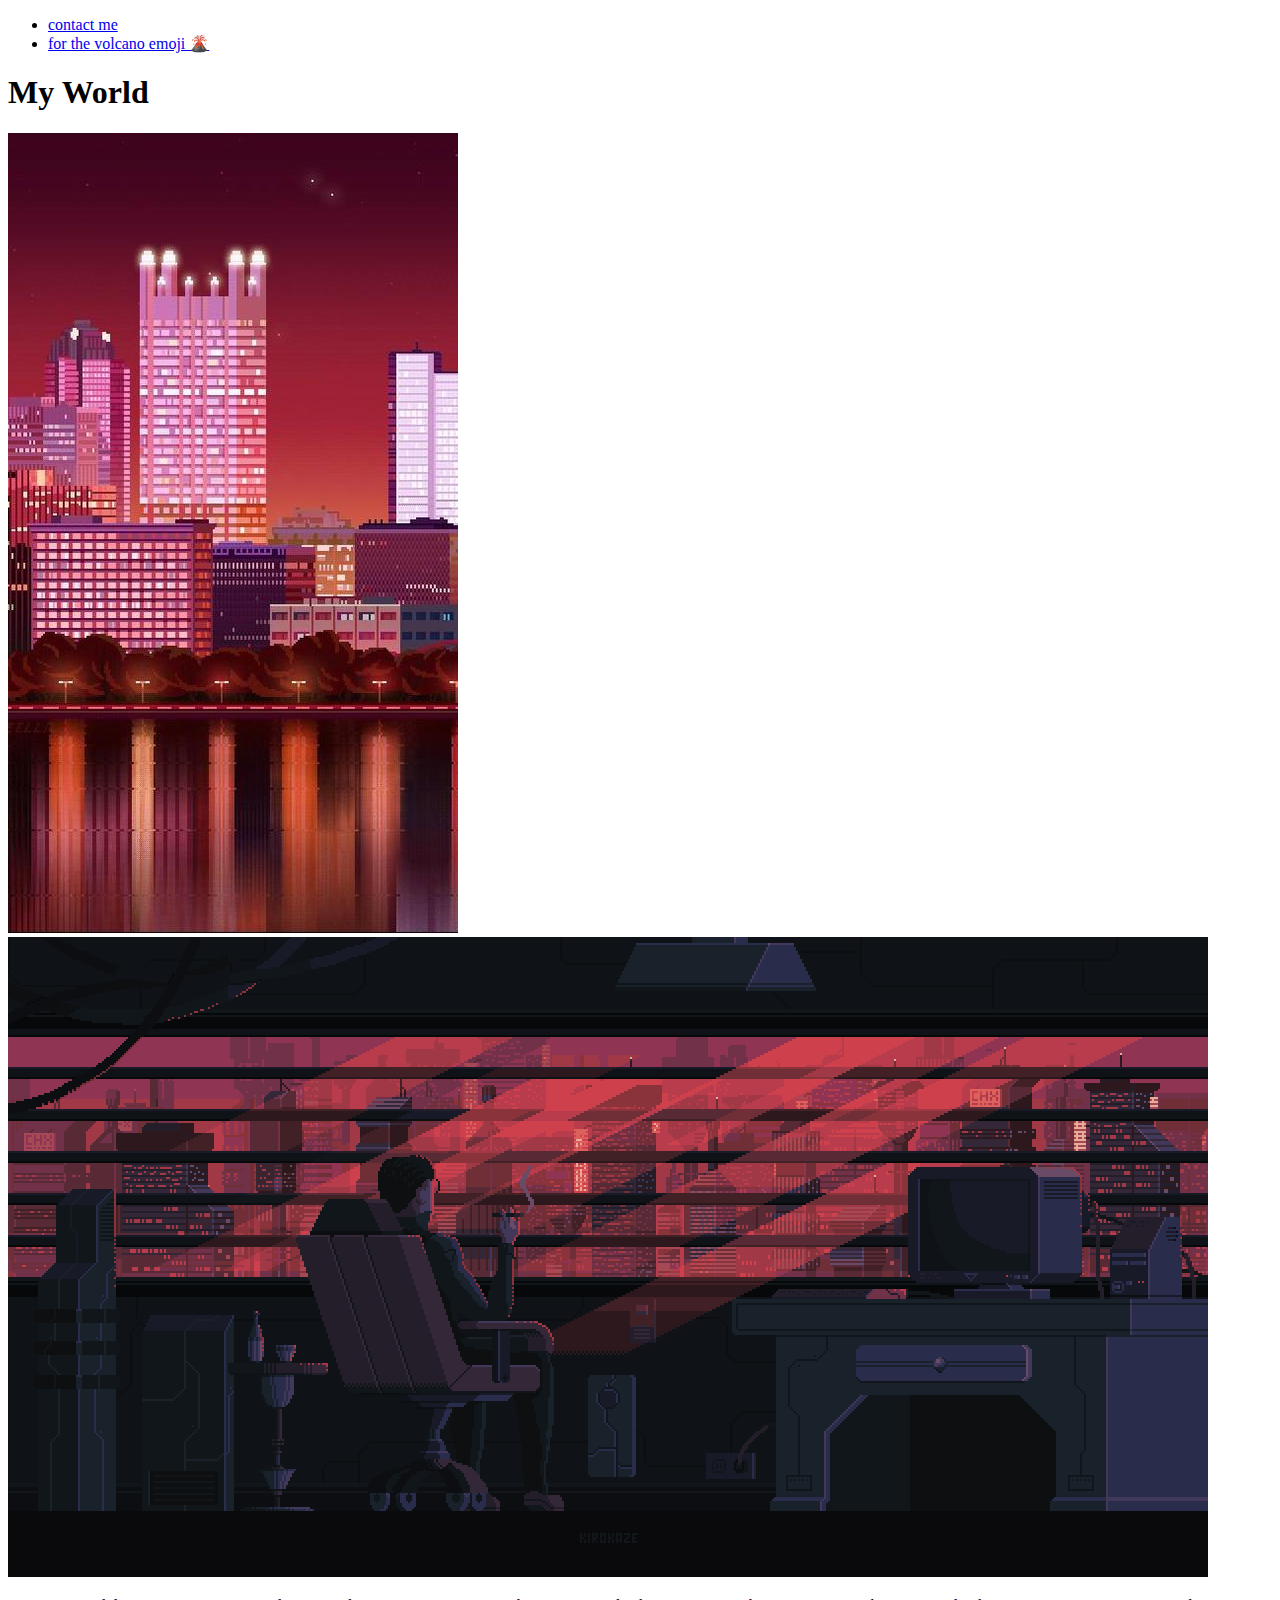
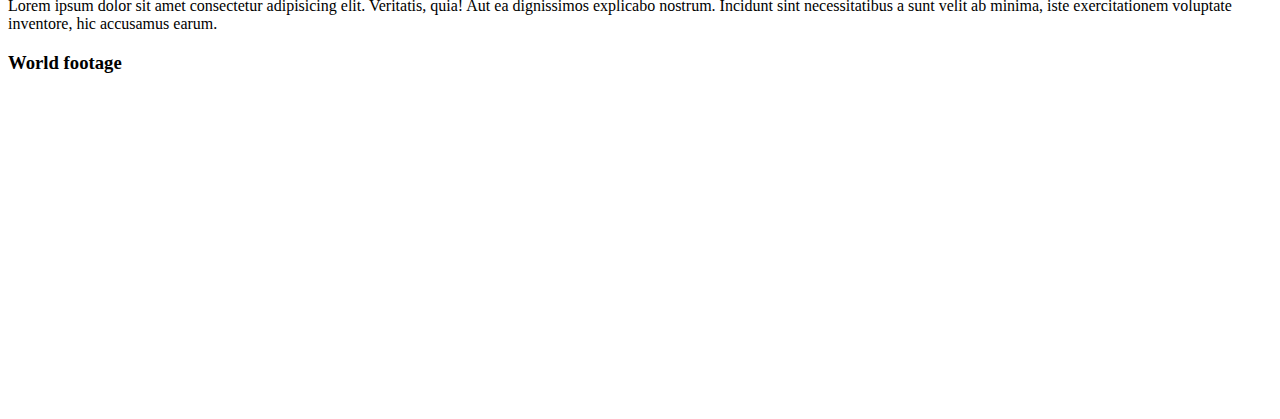
==== ex.1 - 09.22/index.html @ 5da00268 "First Website - Red Palette" ====
<!DOCTYPE html>
<html lang="en">

<head>
    <meta charset="UTF-8">
    <meta name="viewport" content="width=device-width, initial-scale=1.0">
    <title>My Website 🌋</title>
</head>
<ul>
    <li><a href="contact.html">contact me</a></li>
    <li><a href="https://emojipedia.org/volcano/" target="_blank">for the volcano emoji 🌋</a></li>
</ul>

<h1>My World</h1>



<img src="assets/screen-5.jpg" alt="world">
<br>
<img src="assets/d927ec2-1487c3ad-5d81-4898-b78e-ee98f0e369a8.png" alt="office">

<body>
    
    <p>Lorem ipsum dolor sit amet consectetur adipisicing elit. Veritatis, quia! Aut ea dignissimos explicabo nostrum.
        Incidunt sint necessitatibus a sunt velit ab minima, iste exercitationem voluptate inventore, hic accusamus
        earum.
    </p>

    <h3>World footage</h3>

    <iframe width="560" height="315" src="https://www.youtube.com/embed/v6geL5rkt1s" frameborder="0"
        allow="accelerometer; autoplay; clipboard-write; encrypted-media; gyroscope; picture-in-picture"
        allowfullscreen></iframe>

       
</body>

</html>
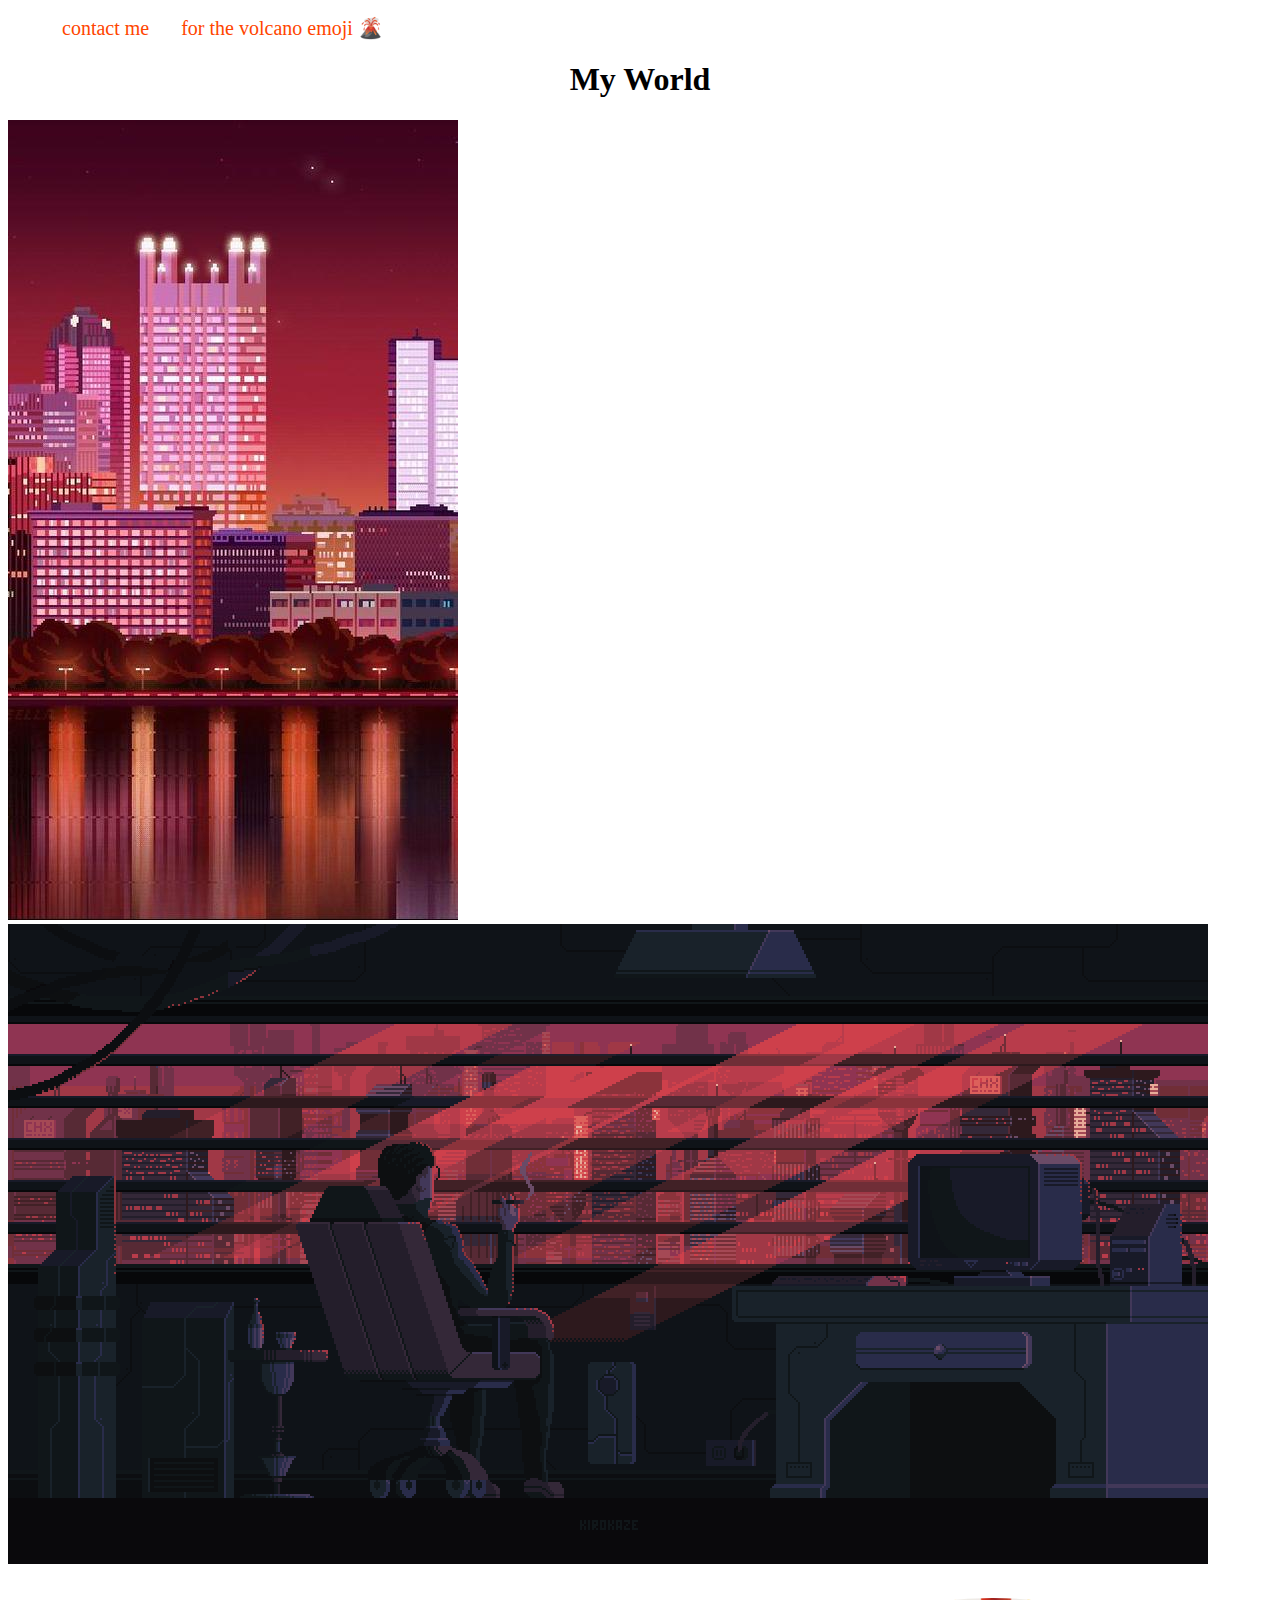
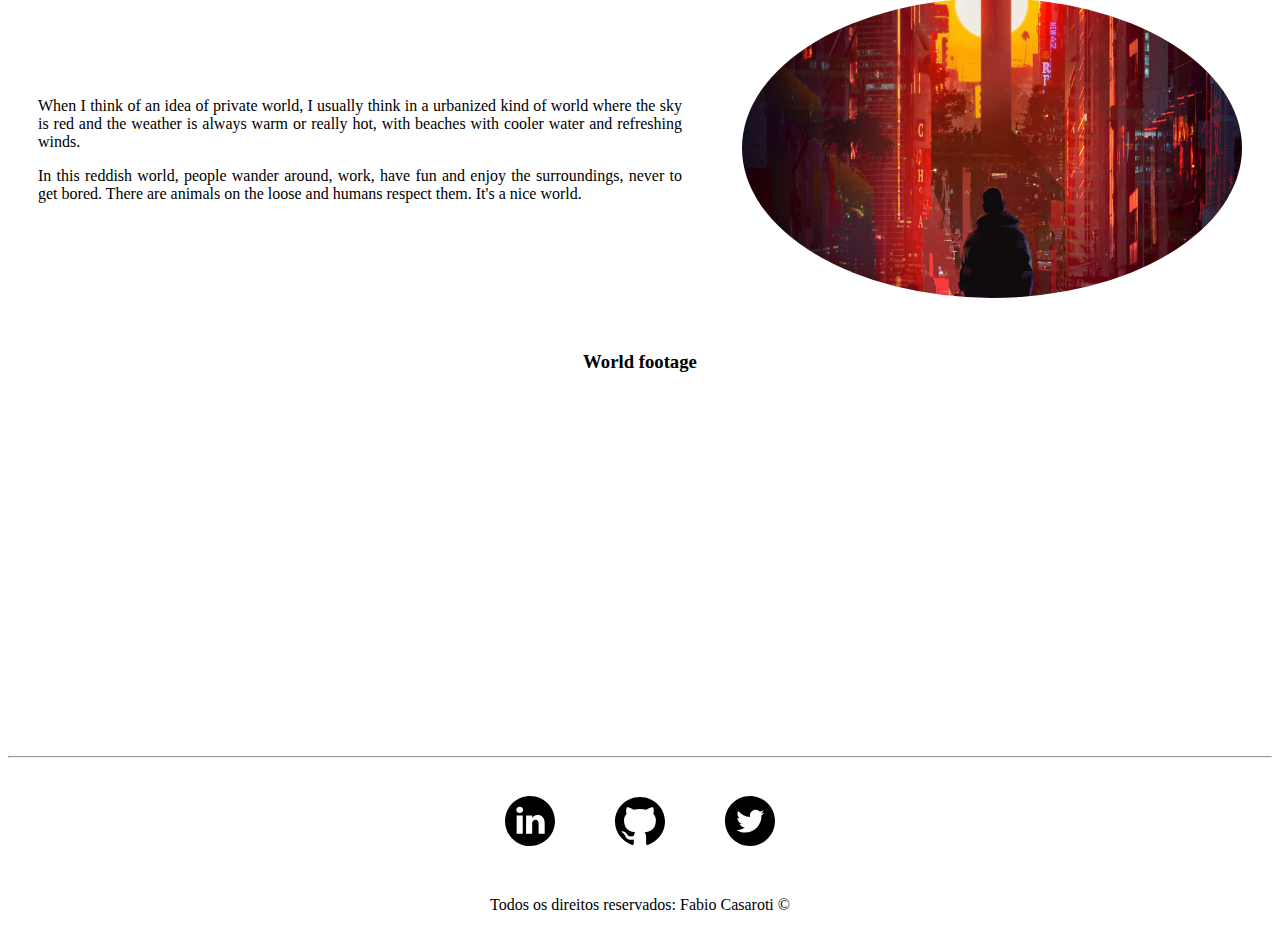
==== commit 27f7e049: "My website - CSS 1" ====
--- a/ex.1 - 09.22/index.html
+++ b/ex.1 - 09.22/index.html
@@ -1,38 +1,66 @@
 <!DOCTYPE html>
 <html lang="en">
+
 
 <head>
     <meta charset="UTF-8">
     <meta name="viewport" content="width=device-width, initial-scale=1.0">
     <title>My Website 🌋</title>
+    <link rel="stylesheet" href="assets/css/style.css">
+
 </head>
-<ul>
+<ul id="menu">
     <li><a href="contact.html">contact me</a></li>
     <li><a href="https://emojipedia.org/volcano/" target="_blank">for the volcano emoji 🌋</a></li>
 </ul>
 
-<h1>My World</h1>
+<h1 class="center">My World</h1>
+</div>
 
 
 
-<img src="assets/screen-5.jpg" alt="world">
+<img src="assets/img/screen-5.jpg" alt="world">
 <br>
-<img src="assets/d927ec2-1487c3ad-5d81-4898-b78e-ee98f0e369a8.png" alt="office">
+<img src="assets/img/d927ec2-1487c3ad-5d81-4898-b78e-ee98f0e369a8.png" alt="office">
 
 <body>
-    
-    <p>Lorem ipsum dolor sit amet consectetur adipisicing elit. Veritatis, quia! Aut ea dignissimos explicabo nostrum.
-        Incidunt sint necessitatibus a sunt velit ab minima, iste exercitationem voluptate inventore, hic accusamus
-        earum.
-    </p>
 
-    <h3>World footage</h3>
+    <div class="container">
+        <div class="p-30">
+            <p class="justify">When I think of an idea of private world, I usually think in a urbanized kind of world where the sky is red and
+                the weather is always warm or really hot, with beaches with cooler water and refreshing winds.
+            </p>
+            <p class="justify">In this reddish world, people wander around, work, have fun and enjoy the surroundings, never to get bored. There
+                are animals on the loose and humans respect them. It's a nice world.</p>  
+        </div>
 
+        <div>
+            <img class="br-50 wh-300 p-30" src="assets/img/29fc5f53228829.592d39ac4f6fc.jpg" alt="walk through the streets" >
+        </div>
+        
+    </div>
+
+    <h3 class="center">World footage</h3>
+
+    <div class="container mb-50">
     <iframe width="560" height="315" src="https://www.youtube.com/embed/v6geL5rkt1s" frameborder="0"
         allow="accelerometer; autoplay; clipboard-write; encrypted-media; gyroscope; picture-in-picture"
         allowfullscreen></iframe>
+    </div>
 
-       
+    <hr>
+    <footer>
+        <div class="container">
+            <a href="https://www.linkedin.com/in/casarotif/" target="_blank"><img class="tm-social p-30" src="assets/img/1384014.svg" alt="social1"></a>
+
+            <a href="https://github.com/casarotif" target="_blank"><img class="tm-social p-30" src="assets/img/github.svg" alt="social2"></a>
+
+            <a href="https://twitter.com/casarotif" target="_blank"><img class="tm-social p-30" src="assets/img/1384017.svg" alt="social3"></a>
+            
+        </div>
+
+       <p class="center">Todos os direitos reservados: Fabio Casaroti &copy;</p>
+    </footer>
+
 </body>
-
 </html>--- a/ex.1 - 09.22/assets/css/style.css
+++ b/ex.1 - 09.22/assets/css/style.css
@@ -0,0 +1,55 @@
+/*My Website Styles - index.html*/
+
+.center{
+    text-align: center;
+}
+
+.justify{
+    text-align: justify;
+}
+
+.container{
+    display: flex;
+    flex-flow: row;
+    flex-direction: row;
+    flex-wrap: nowrap;
+    justify-content: center;
+    align-items: center;
+}
+#menu li{
+    display: inline;
+    padding: 14px;
+}
+
+#menu li a:hover{
+    color: grey;
+}
+
+#menu li a{
+    text-decoration: none;
+    color: orangered;
+    font-size: 20px;
+}
+
+.p-30{
+    padding: 30px;
+}
+
+.br-50{
+    border-radius: 50%;
+}
+
+.wh-300{
+    width: 500px;
+    height: 300px;
+}
+.tm-social{
+    width: 50px;
+    height: 50px;
+}
+
+.mb-50{
+    margin-bottom: 50px;
+}
+
+/*My Website Styles - contact.html*/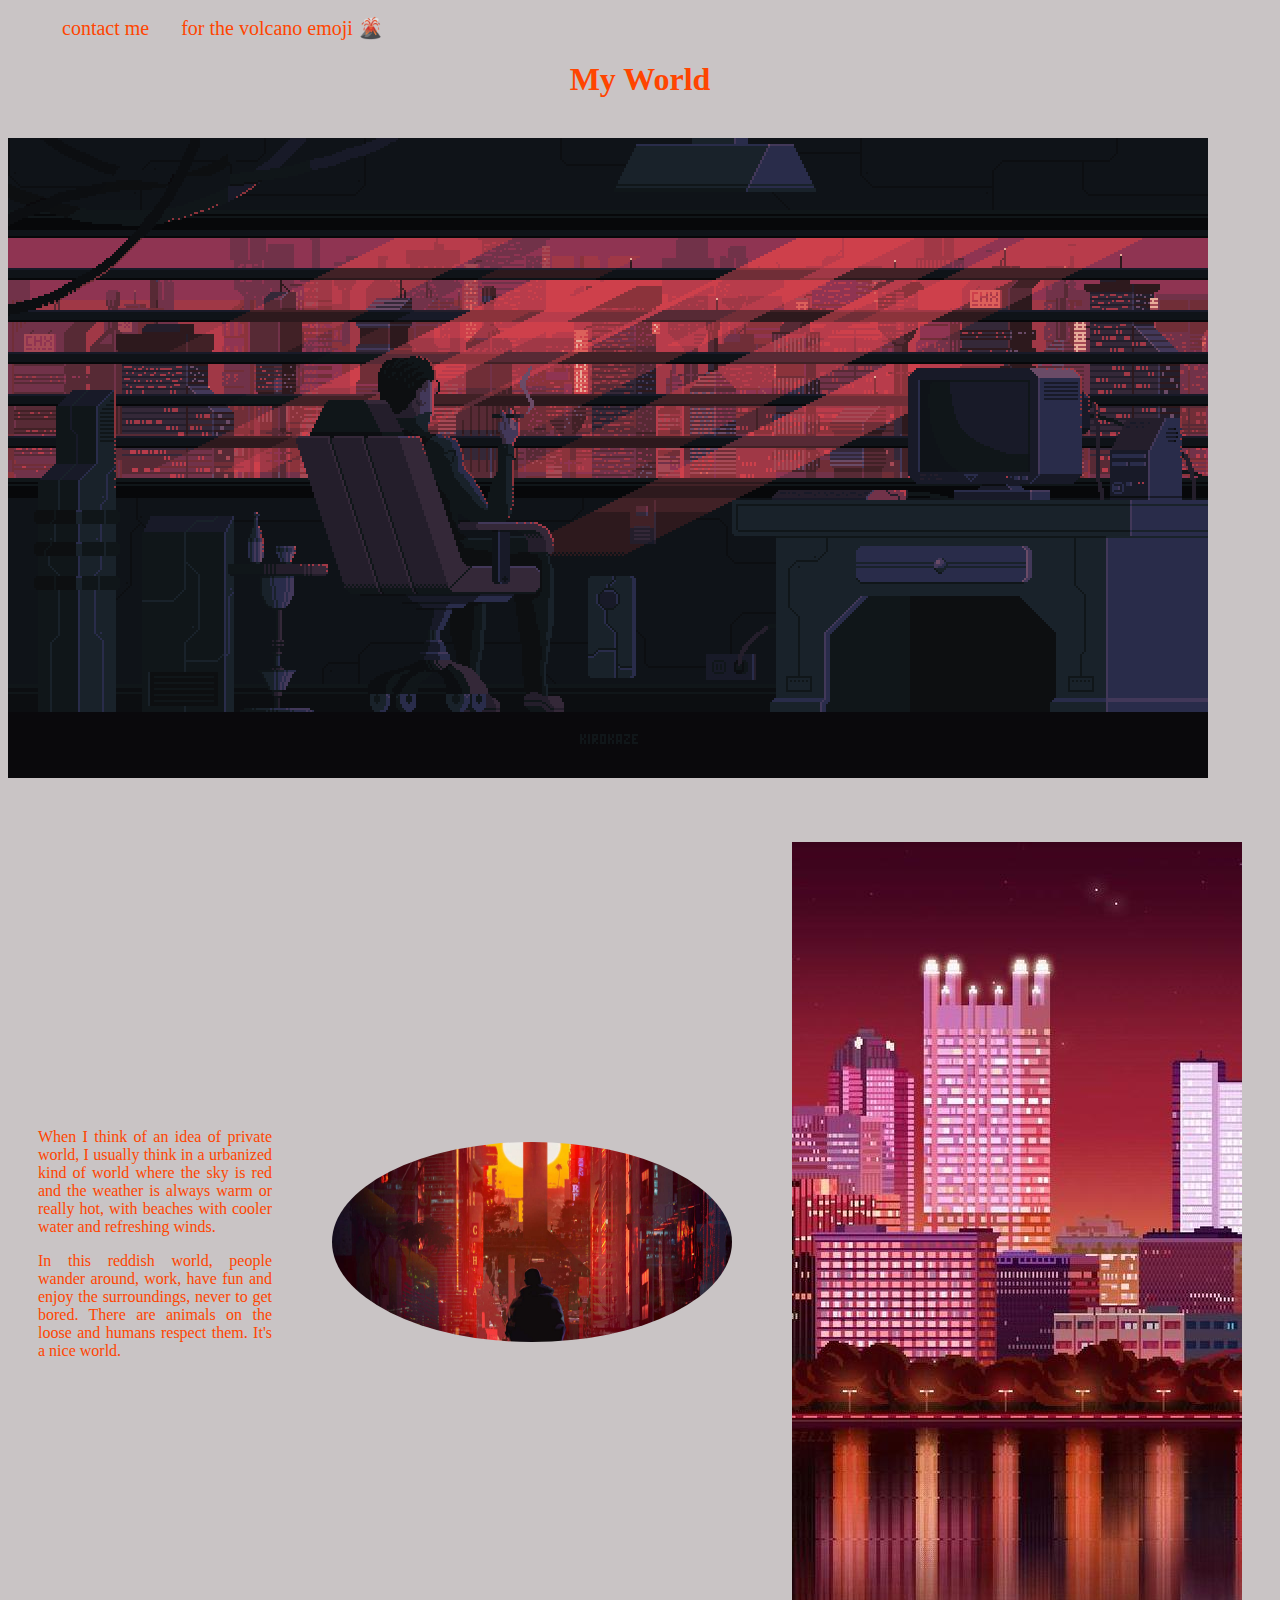
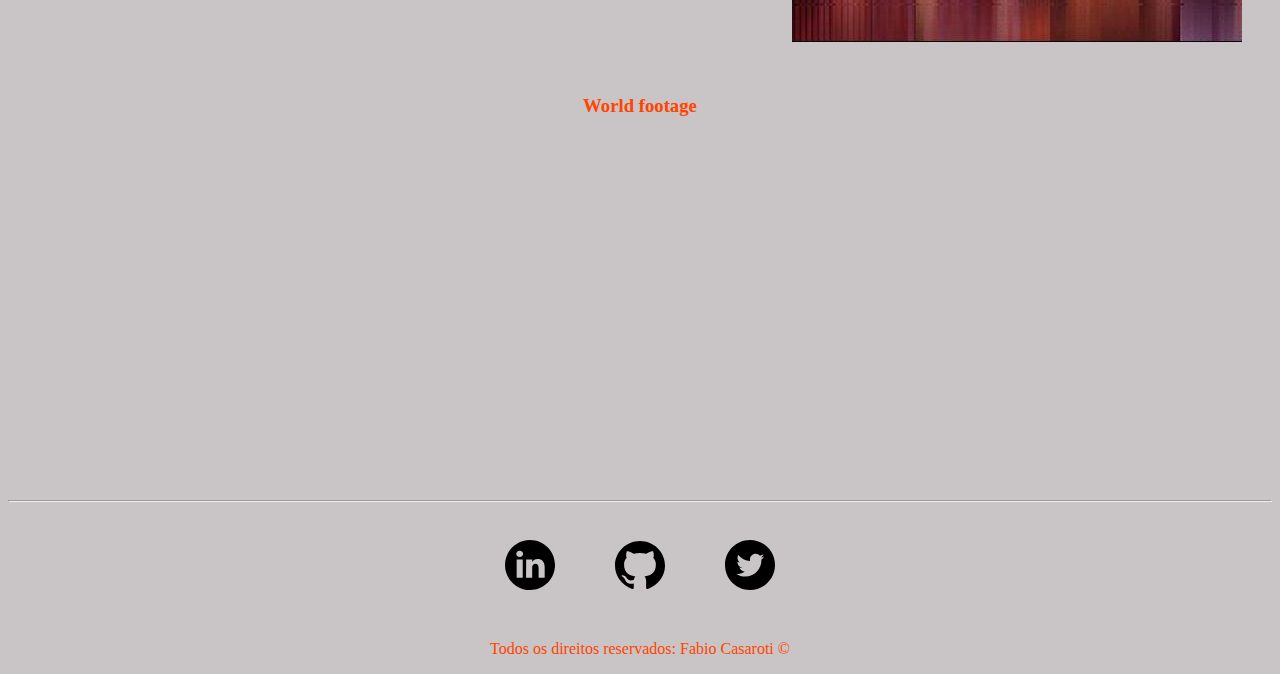
==== commit 5c8c9682: "My website - CSS 2" ====
--- a/ex.1 - 09.22/index.html
+++ b/ex.1 - 09.22/index.html
@@ -14,33 +14,35 @@
     <li><a href="https://emojipedia.org/volcano/" target="_blank">for the volcano emoji 🌋</a></li>
 </ul>
 
-<h1 class="center">My World</h1>
+<h1 class="center tf-1 textcolor1">My World</h1>
 </div>
 
+<br>
 
+<img class="mb-30" src="assets/img/d927ec2-1487c3ad-5d81-4898-b78e-ee98f0e369a8.png" alt="office">
 
-<img src="assets/img/screen-5.jpg" alt="world">
-<br>
-<img src="assets/img/d927ec2-1487c3ad-5d81-4898-b78e-ee98f0e369a8.png" alt="office">
-
-<body>
+<body class="bgcolor">
 
     <div class="container">
-        <div class="p-30">
-            <p class="justify">When I think of an idea of private world, I usually think in a urbanized kind of world where the sky is red and
+        <div class="p-30 textcolor1">
+            <p class="justify tf-1">When I think of an idea of private world, I usually think in a urbanized kind of world where the sky is red and
                 the weather is always warm or really hot, with beaches with cooler water and refreshing winds.
             </p>
-            <p class="justify">In this reddish world, people wander around, work, have fun and enjoy the surroundings, never to get bored. There
+            <p class="justify tf-1">In this reddish world, people wander around, work, have fun and enjoy the surroundings, never to get bored. There
                 are animals on the loose and humans respect them. It's a nice world.</p>  
         </div>
 
         <div>
+           
             <img class="br-50 wh-300 p-30" src="assets/img/29fc5f53228829.592d39ac4f6fc.jpg" alt="walk through the streets" >
+        </div> 
+        <div>
+            <img class="p-30" src="assets/img/screen-5.jpg" alt="world">
         </div>
         
     </div>
 
-    <h3 class="center">World footage</h3>
+    <h3 class="center tf-1 textcolor1" >World footage</h3>
 
     <div class="container mb-50">
     <iframe width="560" height="315" src="https://www.youtube.com/embed/v6geL5rkt1s" frameborder="0"
@@ -59,7 +61,7 @@
             
         </div>
 
-       <p class="center">Todos os direitos reservados: Fabio Casaroti &copy;</p>
+       <p class="center tf-1 textcolor1">Todos os direitos reservados: Fabio Casaroti &copy;</p>
     </footer>
 
 </body>
--- a/ex.1 - 09.22/assets/css/style.css
+++ b/ex.1 - 09.22/assets/css/style.css
@@ -40,8 +40,8 @@
 }
 
 .wh-300{
-    width: 500px;
-    height: 300px;
+    width: 400px;
+    height: 200px;
 }
 .tm-social{
     width: 50px;
@@ -52,4 +52,25 @@
     margin-bottom: 50px;
 }
 
+.tf-1{
+    font-family: 'Segoe UI'
+}
+
+.mb-30{
+    margin-bottom: 30px;
+}
+
+.bgcolor{
+    background-color: #c9c4c5;
+}
+
+.bgimg{
+    background-image: url(https://i.pinimg.com/564x/a1/73/f4/a173f4c4f4a2cc8350200e57c6132f5c.jpg);
+    max-width: fit-content;
+}
+
+.textcolor1{
+    color: orangered;
+}
+
 /*My Website Styles - contact.html*/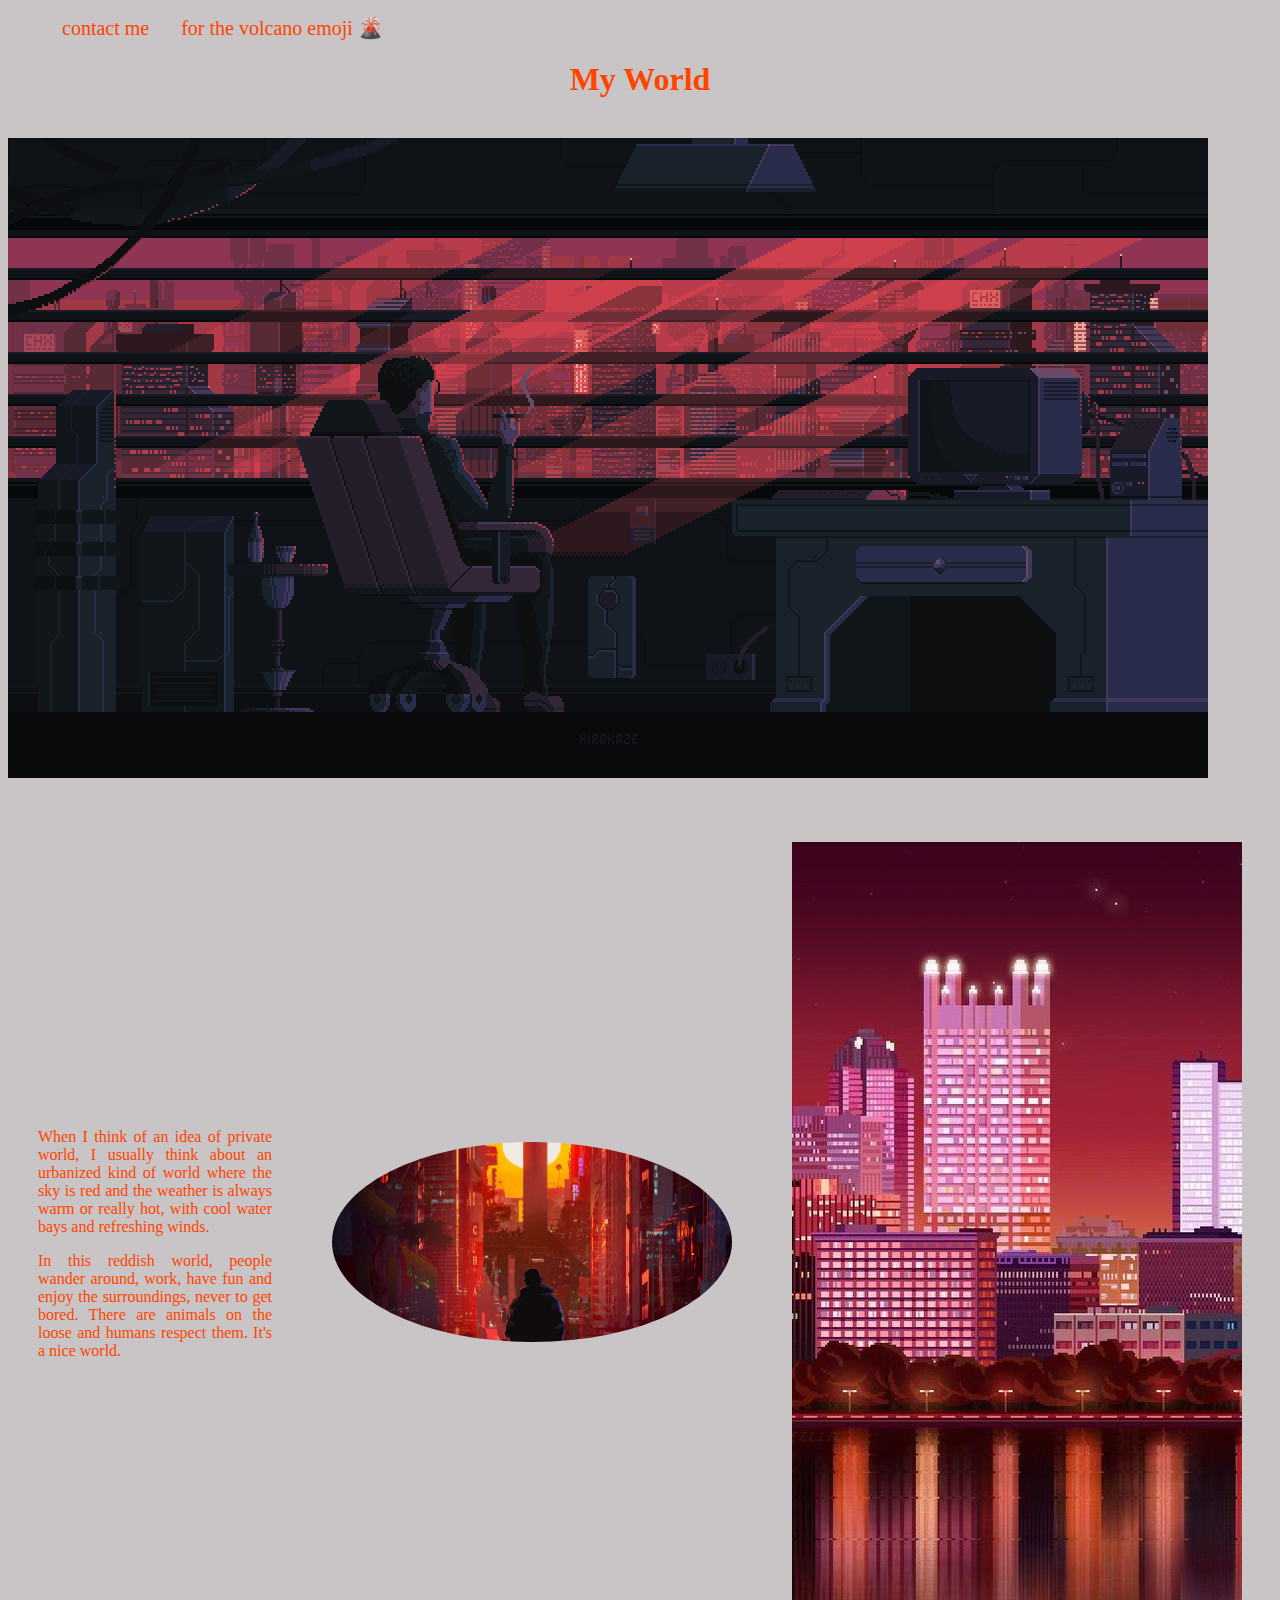
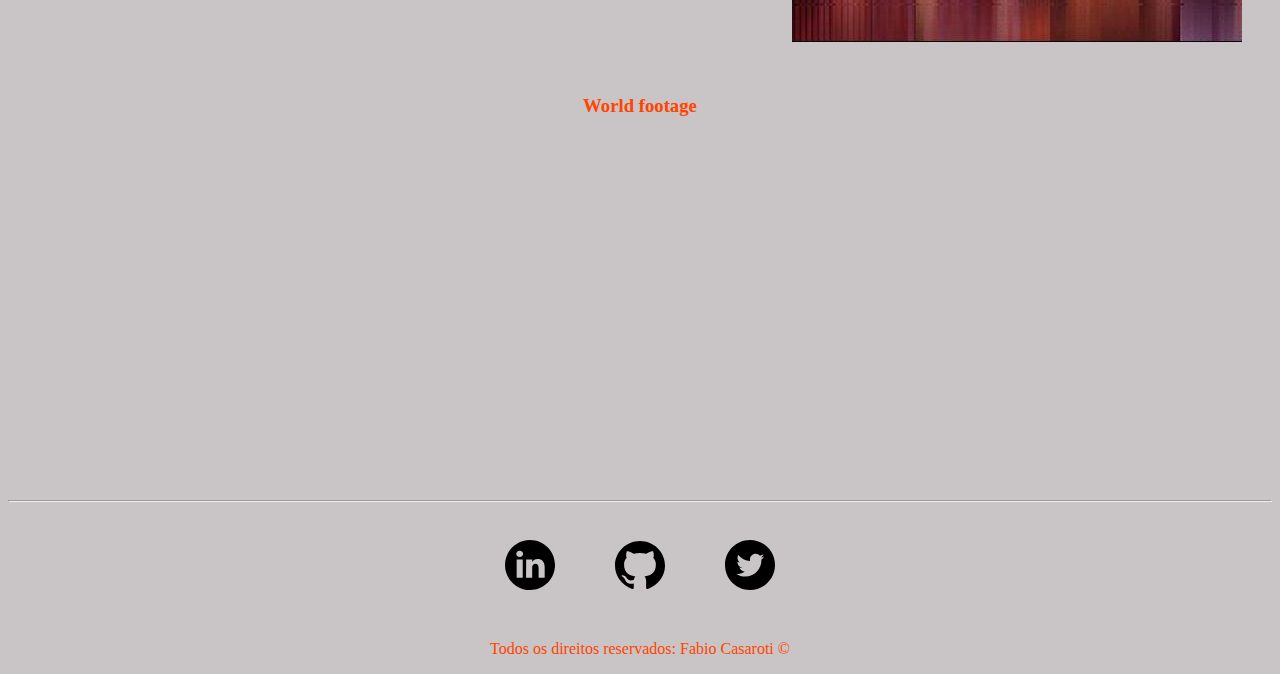
==== commit 6b6ec674: "Update index.html" ====
--- a/ex.1 - 09.22/index.html
+++ b/ex.1 - 09.22/index.html
@@ -25,8 +25,8 @@
 
     <div class="container">
         <div class="p-30 textcolor1">
-            <p class="justify tf-1">When I think of an idea of private world, I usually think in a urbanized kind of world where the sky is red and
-                the weather is always warm or really hot, with beaches with cooler water and refreshing winds.
+            <p class="justify tf-1">When I think of an idea of private world, I usually think about an urbanized kind of world where the sky is red and
+                the weather is always warm or really hot, with cool water bays and refreshing winds.
             </p>
             <p class="justify tf-1">In this reddish world, people wander around, work, have fun and enjoy the surroundings, never to get bored. There
                 are animals on the loose and humans respect them. It's a nice world.</p>  
